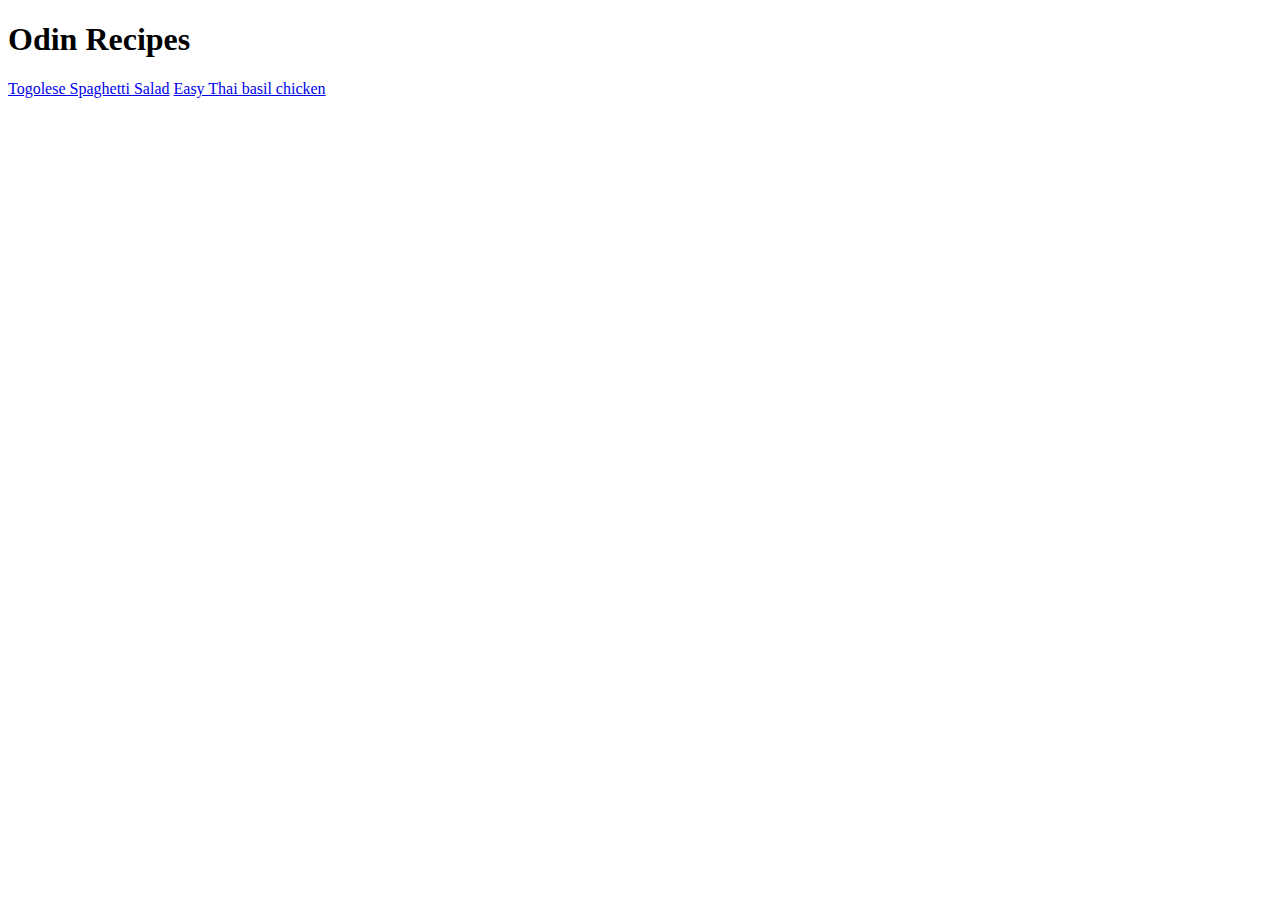
==== index.html @ a4094601 "Add chicken.html" ====
<!DOCTYPE html>
<html lang="en">
    <head>
        <meta charset="utf-8">
        <title>Recipes</title>
    </head>

    <body>
        <h1>Odin Recipes</h1>
        <a href="salad.html">Togolese Spaghetti Salad</a>
        <a href="chicken.html">Easy Thai basil chicken</a>
    </body>
</html>
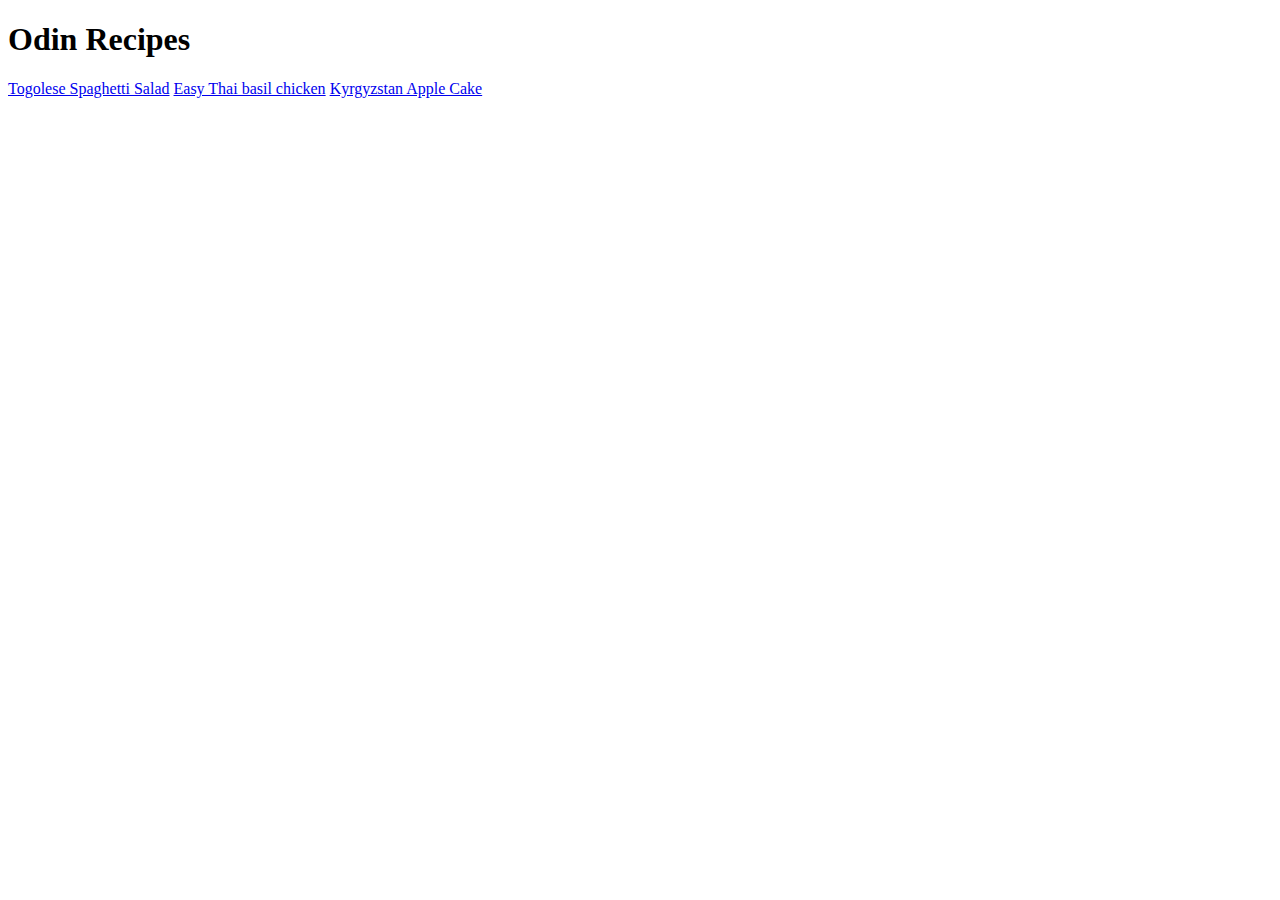
==== commit 9c7e16d3: "Add cake.html" ====
--- a/index.html
+++ b/index.html
@@ -9,5 +9,6 @@
         <h1>Odin Recipes</h1>
         <a href="salad.html">Togolese Spaghetti Salad</a>
         <a href="chicken.html">Easy Thai basil chicken</a>
+        <a href="cake.html">Kyrgyzstan Apple Cake</a>
     </body>
 </html>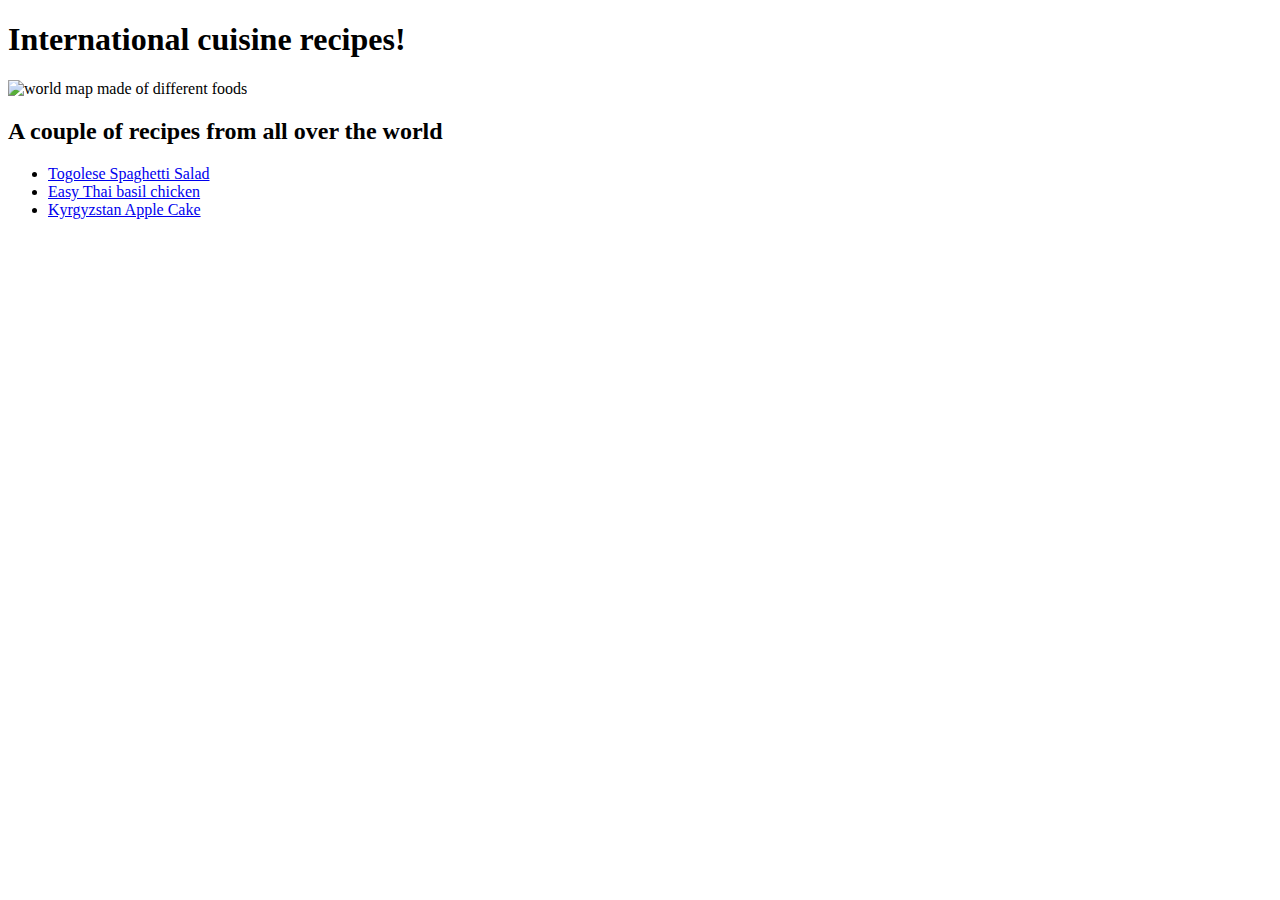
==== commit 7ec45d22: "Polish index.html" ====
--- a/index.html
+++ b/index.html
@@ -6,9 +6,13 @@
     </head>
 
     <body>
-        <h1>Odin Recipes</h1>
-        <a href="salad.html">Togolese Spaghetti Salad</a>
-        <a href="chicken.html">Easy Thai basil chicken</a>
-        <a href="cake.html">Kyrgyzstan Apple Cake</a>
+        <h1>International cuisine recipes!</h1>
+        <img src="https://mospolytech.ru/upload/iblock/163/international%20cuisine.jpg" alt="world map made of different foods" width="750">
+        <h2>A couple of recipes from all over the world</h2>
+        <ul>
+            <li><a href="salad.html">Togolese Spaghetti Salad</a></li>
+            <li><a href="chicken.html">Easy Thai basil chicken</a></li>
+            <li><a href="cake.html">Kyrgyzstan Apple Cake</a></li>
+        </ul>
     </body>
 </html>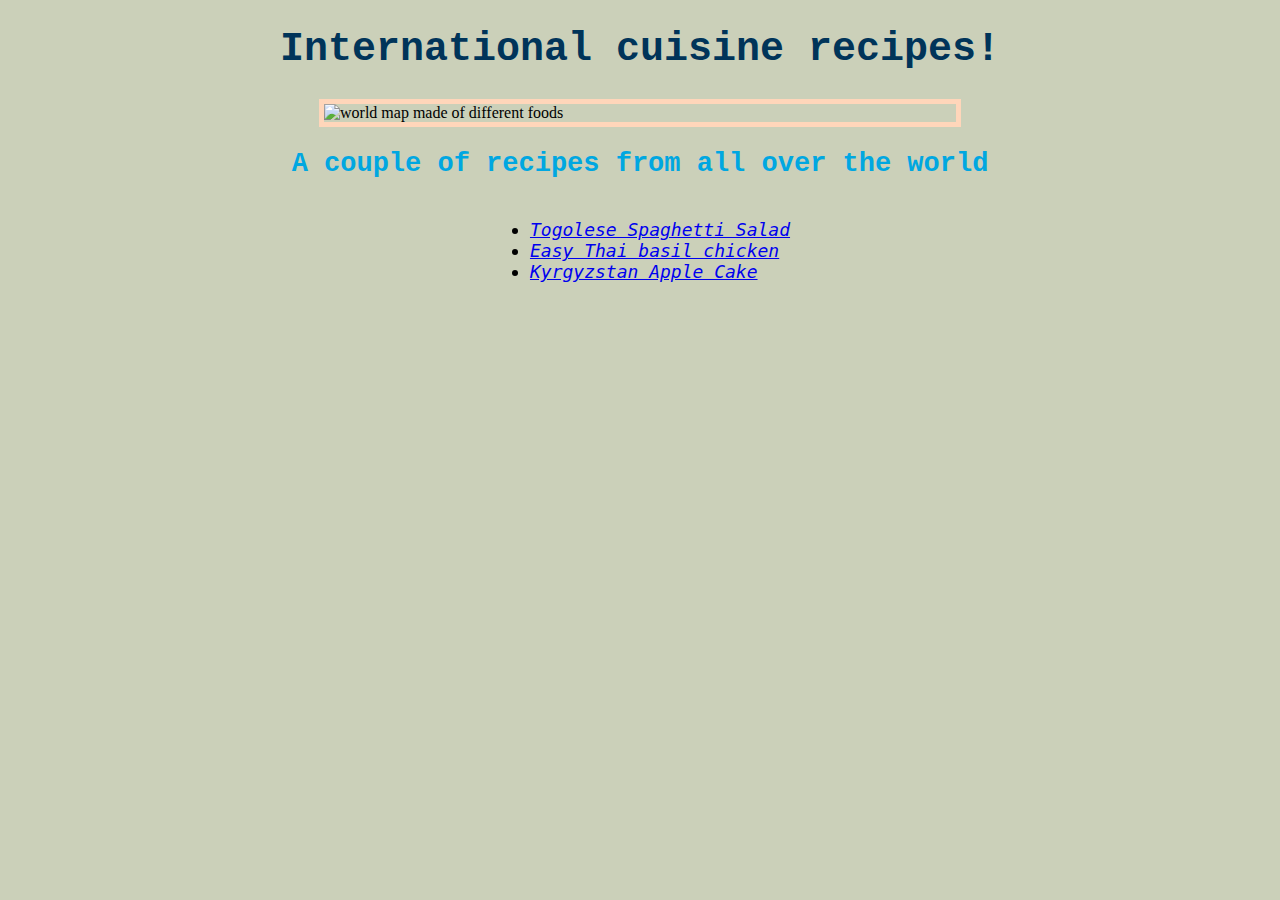
==== commit d003f493: "Add css" ====
--- a/index.html
+++ b/index.html
@@ -3,16 +3,20 @@
     <head>
         <meta charset="utf-8">
         <title>Recipes</title>
+        <link rel="stylesheet" href="styles.css">
     </head>
 
     <body>
         <h1>International cuisine recipes!</h1>
-        <img src="https://mospolytech.ru/upload/iblock/163/international%20cuisine.jpg" alt="world map made of different foods" width="750">
+        <img src="https://mospolytech.ru/upload/iblock/163/international%20cuisine.jpg" alt="world map made of different foods" width="750" id="homepageimg">
         <h2>A couple of recipes from all over the world</h2>
-        <ul>
-            <li><a href="salad.html">Togolese Spaghetti Salad</a></li>
-            <li><a href="chicken.html">Easy Thai basil chicken</a></li>
-            <li><a href="cake.html">Kyrgyzstan Apple Cake</a></li>
-        </ul>
+        <div class="container">
+            <ul class="myUL">
+                <li><a href="salad.html">Togolese Spaghetti Salad</a></li>
+                <li><a href="chicken.html">Easy Thai basil chicken</a></li>
+                <li><a href="cake.html">Kyrgyzstan Apple Cake</a></li>
+            </ul>
+        </div>
+        
     </body>
 </html>--- a/styles.css
+++ b/styles.css
@@ -0,0 +1,53 @@
+* {
+    background-color: rgb(203, 208, 185);
+}
+h1, h2, h3, p{
+    text-align: center;
+    font-family: 'Courier New', Courier, monospace;
+}
+
+h1 {
+    color: rgb(0, 52, 89);
+    font-size: 40px;
+}
+
+h2 {
+    color: rgb(0, 167, 225);
+    font-size: 27px;
+}
+
+h3 {
+    color: rgb(124, 126, 167);
+    font-style: italic;
+}
+
+img {
+    display: block;
+    margin-left: auto;
+    margin-right: auto;
+    width: auto;
+    border: 5px solid rgb(255, 214, 186);
+}
+
+#homepageimg {
+    width: 50%;
+}
+
+div.container {
+    text-align: center;
+}
+
+ul.myUL, ol.myUL {
+    display: inline-block;
+    text-align: left;
+}
+
+ul, ol {
+    font-family: monospace;
+    font-style: italic;
+    font-size: 18px;
+}
+
+p {
+    font-size: 18px;
+}